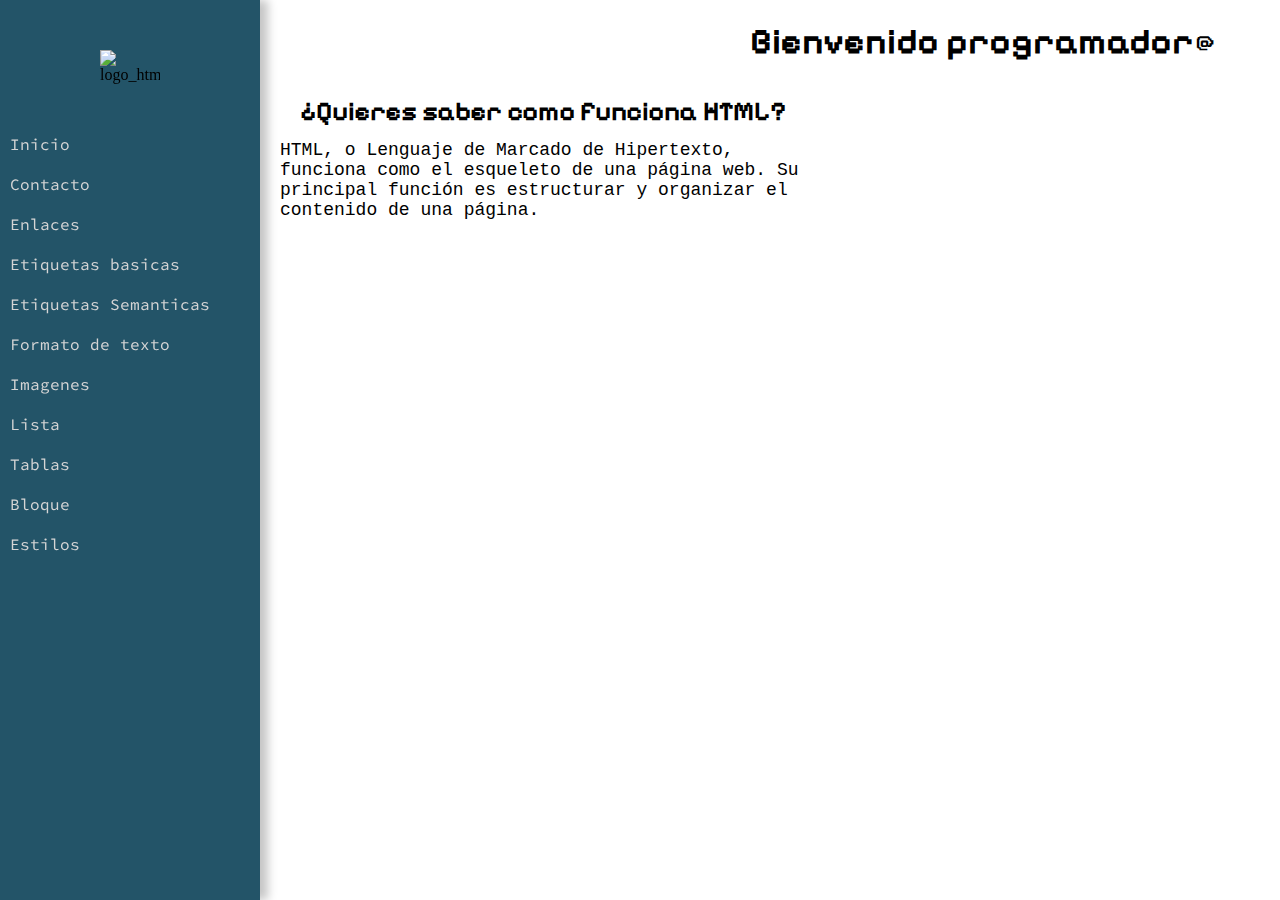
==== index.html @ f761af1b "Add files via upload" ====
<!DOCTYPE html>
<html lang="en">
<head>
    <meta charset="UTF-8">
    <meta name="viewport" content="width=device-width, initial-scale=1.0">
    <title>Inicio</title>
    <link rel="preconnect" href="https://fonts.googleapis.com">
    <link rel="preconnect" href="https://fonts.gstatic.com" crossorigin>
    <link href="https://fonts.googleapis.com/css2?family=Pixelify+Sans:wght@500&family=Source+Code+Pro&display=swap" rel="stylesheet">
    <link rel="stylesheet" href="styles/estilos.css">
    <link rel="icon" href="images/tea_cup_coffee_drink_icon_231514.ico">
</head>
<body>
    <div id="cabeza">
        <aside class="menu">
            <figure id="fotis">
                <img src="../web-html5/images/finaol12.png" alt="logo_html">
            </figure>
            
            <ul class="menucontent">
                <li><a href="../web-html5/index.html">
                        <span>Inicio</span>
                    </a>
                </li>
                <li>
                    <a href="../web-html5/html/contacto.html">
                        <span>Contacto</span>
                    </a>
                </li>
                <li>
                    <a href="../web-html5/html/enlaces.html">
                        <span>Enlaces</span>
                    </a>
                </li>
                <li>
                    <a href="../web-html5/html/etiquetas-basicas.html">
                        <span>Etiquetas basicas</span>
                    </a>
                </li>
                <li>
                    <a href="../web-html5/html/etiquetas-semanticas.html">
                        <span>Etiquetas Semanticas</span>
                    </a>
                </li>
                <li>
                    <a href="../web-html5/html/formato-de-texto.html">
                        <span>Formato de texto</span>
                    </a>
                </li>
                <li>
                    <a href="../web-html5/html/imagenes.html">
                        <span>Imagenes</span>
                    </a>
                </li>
                <li>
                    <a href="../web-html5/html/listas.html">
                        <span>Lista</span>
                    </a>
                </li>
                <li>
                    <a href="../web-html5/html/tablas.html">
                        <span>Tablas</span>
                    </a>
                </li>
                <li>
                    <a href="../web-html5/html/bloques.html">
                        <span>Bloque</span>
                    </a>
                </li>
                <li>
                    <a href="../web-html5/html/estilos.html">
                        <span>Estilos</span>
                    </a>
                </li>
            </ul>  
        </aside> 
        <div>
            <header class="pochita">
                <h1>
                    Bienvenido programador@
                </h1>
                    <br>
                <h2>
                    ¿Quieres saber como funciona HTML?
                </h2>
            </header>  
                    <p class="pit">
                    HTML, o Lenguaje de Marcado de Hipertexto, funciona como el esqueleto de una página web. Su principal función es estructurar y organizar el contenido de una página.  
                    </p>
            
        </div>  
    </div>
    

</body>
</html>
---- styles/estilos.css ----
* {
    margin: 0;
    padding: 0;
    box-sizing: border-box;
}

#cabeza{
    display: flex;
    background-color: linear-gradient(to right, #051f30, #000000);
}

.menu {
    transition: 0.3s;
    background: rgba(8, 63, 85, 0.892);
    padding: 20px 20px 20px 0;
    width: 110px;
    box-shadow: 8px 0px 9px 0px #0000003a;
    backdrop-filter: blur(5px);
    min-height: 100vh;
}

.menucontent li {
    list-style: none;
    border-radius: 0px 50px 50px 0;
    transition: 0.2s;
    margin-bottom: 20px;
    padding-left: 10px;
}

a {
    text-decoration: none;
    color: rgb(213, 213, 213);
    display: flex;
    align-items: center;
    font-family: 'Source Code Pro', monospace;
}

li:hover {
    background: #0c0c0c;
}

.menu:hover {
    width: 260px;
}
#fotis img{
    max-width: 50%;
    height: 30%;
    object-fit: cover;  
    padding: 10px;
    padding-left: 30px;
    transition: 0.3s;
    margin-bottom: 20px;
}
.pochita{
    padding: 10px;
    padding-left: 40px;
    text-align: justify;
    font-size: large; 
    font-family: 'Pixelify Sans', sans-serif;
}
    h1{
    padding: 10px;
    padding-left: 450px;
}
    .pit{
    font-size: large;
    font-family: 'Courier New', Courier, monospace;
    width: 550px;
    text-align: left;
    padding: 2px;
    padding-left: 20px;
}
    strong{
    padding: 10px;
}
    .fotos_ejemplo img{
    width: 30%;
    object-fit: cover;  
    padding: 20px;
    margin-bottom: 10px;
}
figure{
    padding: 20px;
    padding-left: 20px;
    text-align: center;
    width: auto;
}
form {
    max-width: 600px; 
    width: 100%; 
    text-align: center;
    padding-left: 50%;
}
fieldset {
    padding: 30px;
    background-color: #FCF5ED;
}
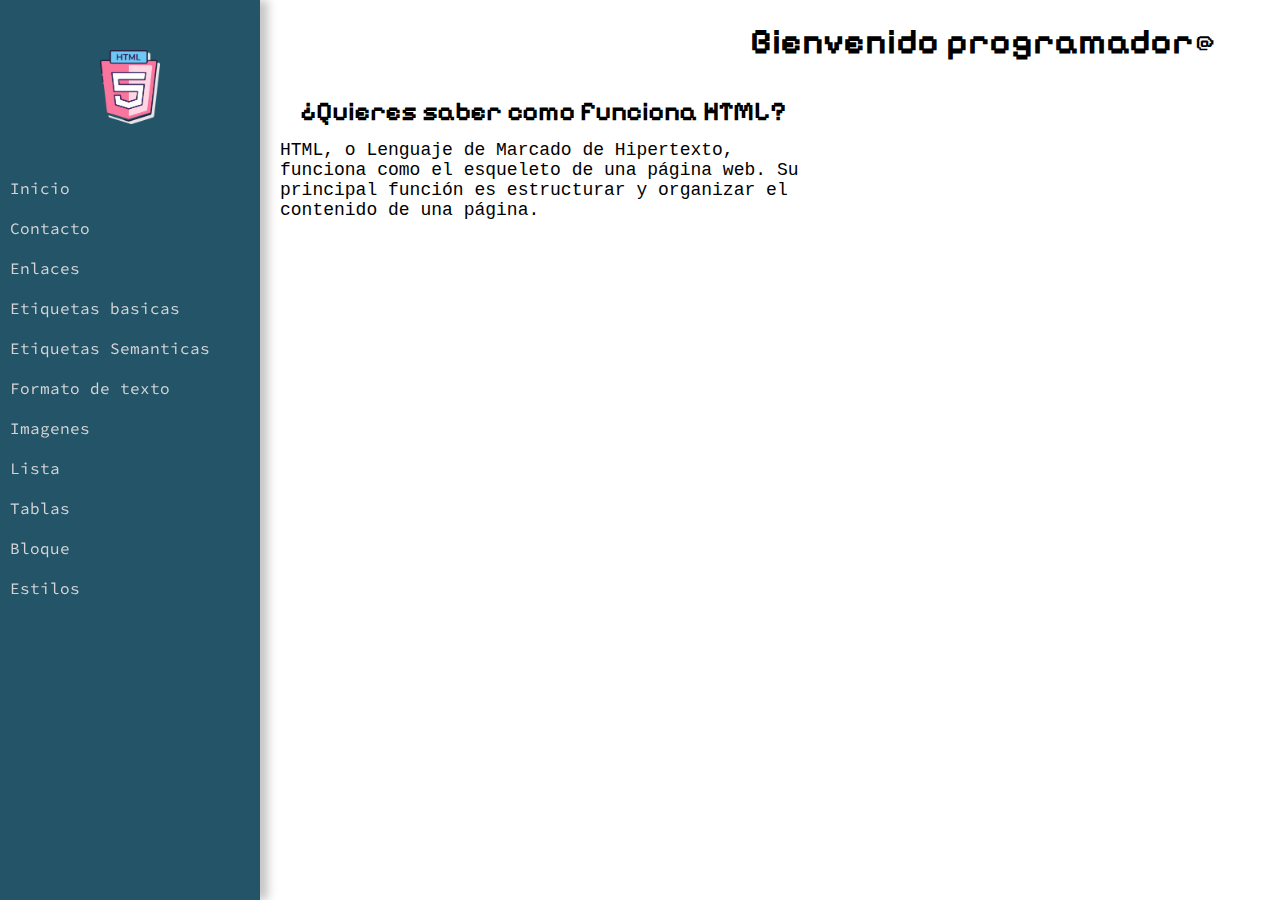
==== commit c41c25a0: "Update index.html" ====
--- a/index.html
+++ b/index.html
@@ -14,61 +14,61 @@
     <div id="cabeza">
         <aside class="menu">
             <figure id="fotis">
-                <img src="../web-html5/images/finaol12.png" alt="logo_html">
+                <img src="images/finaol12.png" alt="logo_html">
             </figure>
             
             <ul class="menucontent">
-                <li><a href="../web-html5/index.html">
+                <li><a href="index.html">
                         <span>Inicio</span>
                     </a>
                 </li>
                 <li>
-                    <a href="../web-html5/html/contacto.html">
+                    <a href="html/contacto.html">
                         <span>Contacto</span>
                     </a>
                 </li>
                 <li>
-                    <a href="../web-html5/html/enlaces.html">
+                    <a href="html/enlaces.html">
                         <span>Enlaces</span>
                     </a>
                 </li>
                 <li>
-                    <a href="../web-html5/html/etiquetas-basicas.html">
+                    <a href="html/etiquetas-basicas.html">
                         <span>Etiquetas basicas</span>
                     </a>
                 </li>
                 <li>
-                    <a href="../web-html5/html/etiquetas-semanticas.html">
+                    <a href="html/etiquetas-semanticas.html">
                         <span>Etiquetas Semanticas</span>
                     </a>
                 </li>
                 <li>
-                    <a href="../web-html5/html/formato-de-texto.html">
+                    <a href="html/formato-de-texto.html">
                         <span>Formato de texto</span>
                     </a>
                 </li>
                 <li>
-                    <a href="../web-html5/html/imagenes.html">
+                    <a href="html/imagenes.html">
                         <span>Imagenes</span>
                     </a>
                 </li>
                 <li>
-                    <a href="../web-html5/html/listas.html">
+                    <a href="html/listas.html">
                         <span>Lista</span>
                     </a>
                 </li>
                 <li>
-                    <a href="../web-html5/html/tablas.html">
+                    <a href="html/tablas.html">
                         <span>Tablas</span>
                     </a>
                 </li>
                 <li>
-                    <a href="../web-html5/html/bloques.html">
+                    <a href="html/bloques.html">
                         <span>Bloque</span>
                     </a>
                 </li>
                 <li>
-                    <a href="../web-html5/html/estilos.html">
+                    <a href="html/estilos.html">
                         <span>Estilos</span>
                     </a>
                 </li>
@@ -93,4 +93,4 @@
     
 
 </body>
-</html>+</html>
